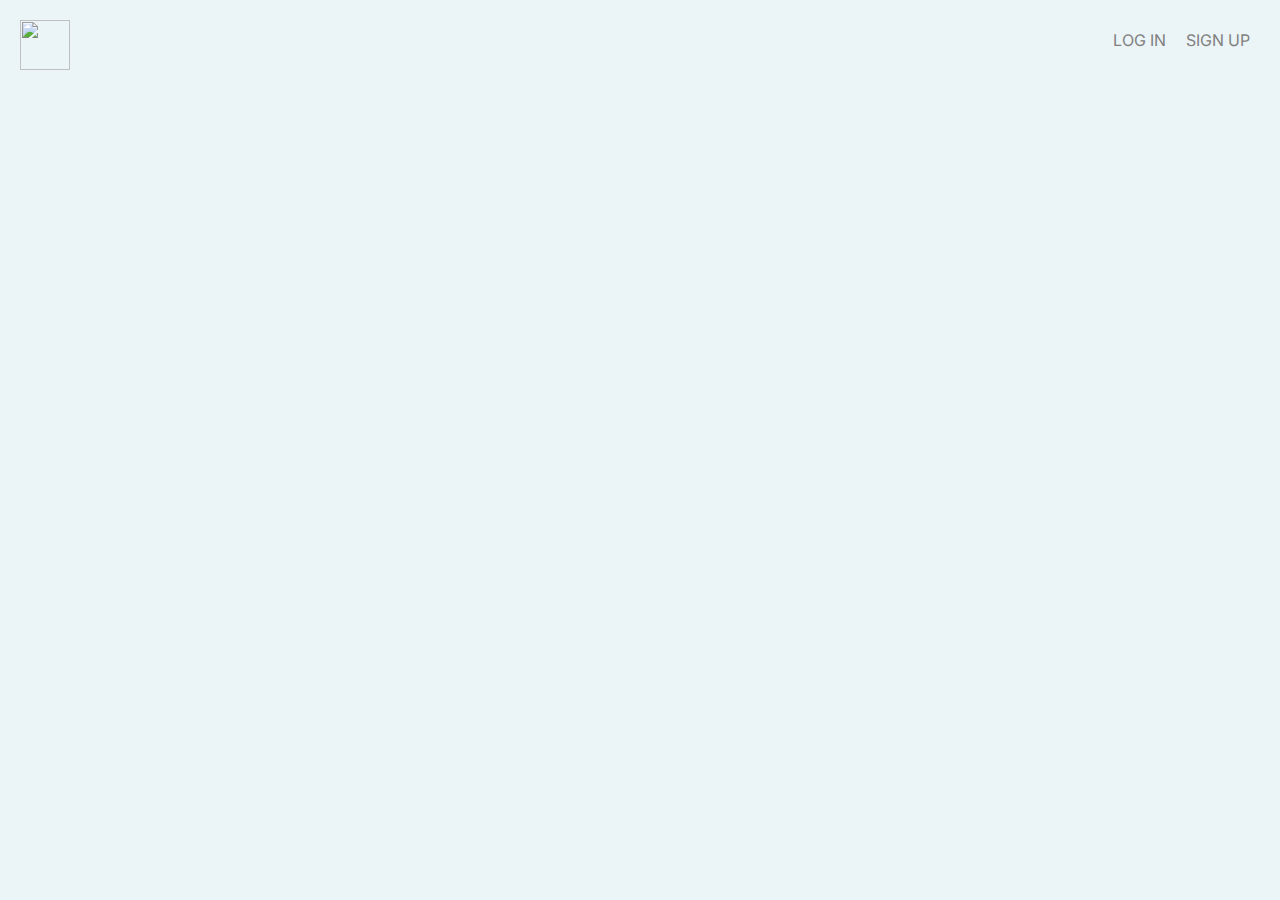
==== notekeeper/index.html @ 4595d23c "Moved note-index code to index" ====
<!DOCTYPE html>
<html lang="en">
<head>
    <meta charset="UTF-8">
    <meta name="viewport" content="width=device-width, initial-scale=1.0">
    <title>Home</title>
    <link rel="stylesheet" href="/notekeeper/style/note-index.css">
    <script src="/notekeeper/script/note-index.js"></script>
    <link href="https://fonts.googleapis.com/css2?family=Inter:ital,opsz,wght@0,14..32,100..900;1,14..32,100..900&display=swap" rel="stylesheet">
    <link rel="stylesheet" href="https://fonts.googleapis.com/css2?family=Material+Symbols+Outlined:opsz,wght,FILL,GRAD@20..48,100..700,0..1,-50..200" />
</head>
<body>
    <div class="main-container">
        <div class="topnav">
            <div class="left-nav">
                <img src="../assets/note-app-logo.png">
            </div>
            <div class="right-nav">
                <a class="option" href="../html/note-login.html">LOG IN</a>
                <a class="option" href="../html/note-signup.html">SIGN UP</a>
            </div>
        </div>
        
        </div>
    </div>
</body>
</html>
---- notekeeper/style/note-index.css ----
body{
    font-family: Inter;
    padding: 0;
    margin: 0;
    box-sizing: border-box;
    background-color: #EBF4F6;
}

.topnav{
    padding: 20px;
    display: flex;
    justify-content: space-between;
}

.left-nav img{
    width: 50px;
    height: 50px;
}

.right-nav{
    width: 80%;
    display: flex;
    justify-content: flex-end;
}

.option{
    text-decoration: none;
    color: gray;
    padding: 10px;
}

a:hover{
    color: black;
}
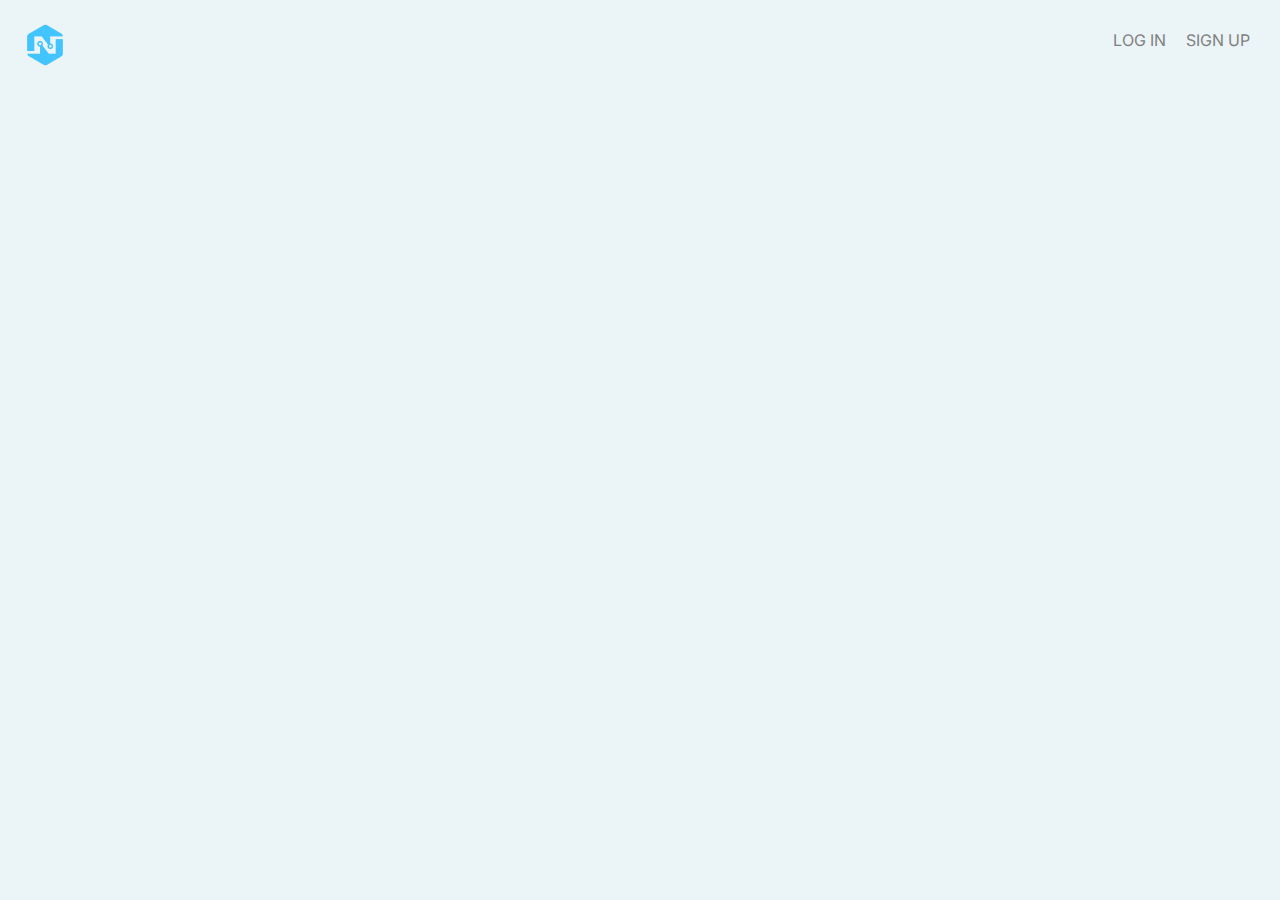
==== commit 8c042cfe: "Changes to Sign Up page" ====
--- a/notekeeper/index.html
+++ b/notekeeper/index.html
@@ -13,11 +13,11 @@
     <div class="main-container">
         <div class="topnav">
             <div class="left-nav">
-                <img src="../assets/note-app-logo.png">
+                <img src="/notekeeper/assets/note-app-logo.png">
             </div>
             <div class="right-nav">
-                <a class="option" href="../html/note-login.html">LOG IN</a>
-                <a class="option" href="../html/note-signup.html">SIGN UP</a>
+                <a class="option" href="/notekeeper/html/note-login.html">LOG IN</a>
+                <a class="option" href="/notekeeper/html/note-signup.html">SIGN UP</a>
             </div>
         </div>
         
